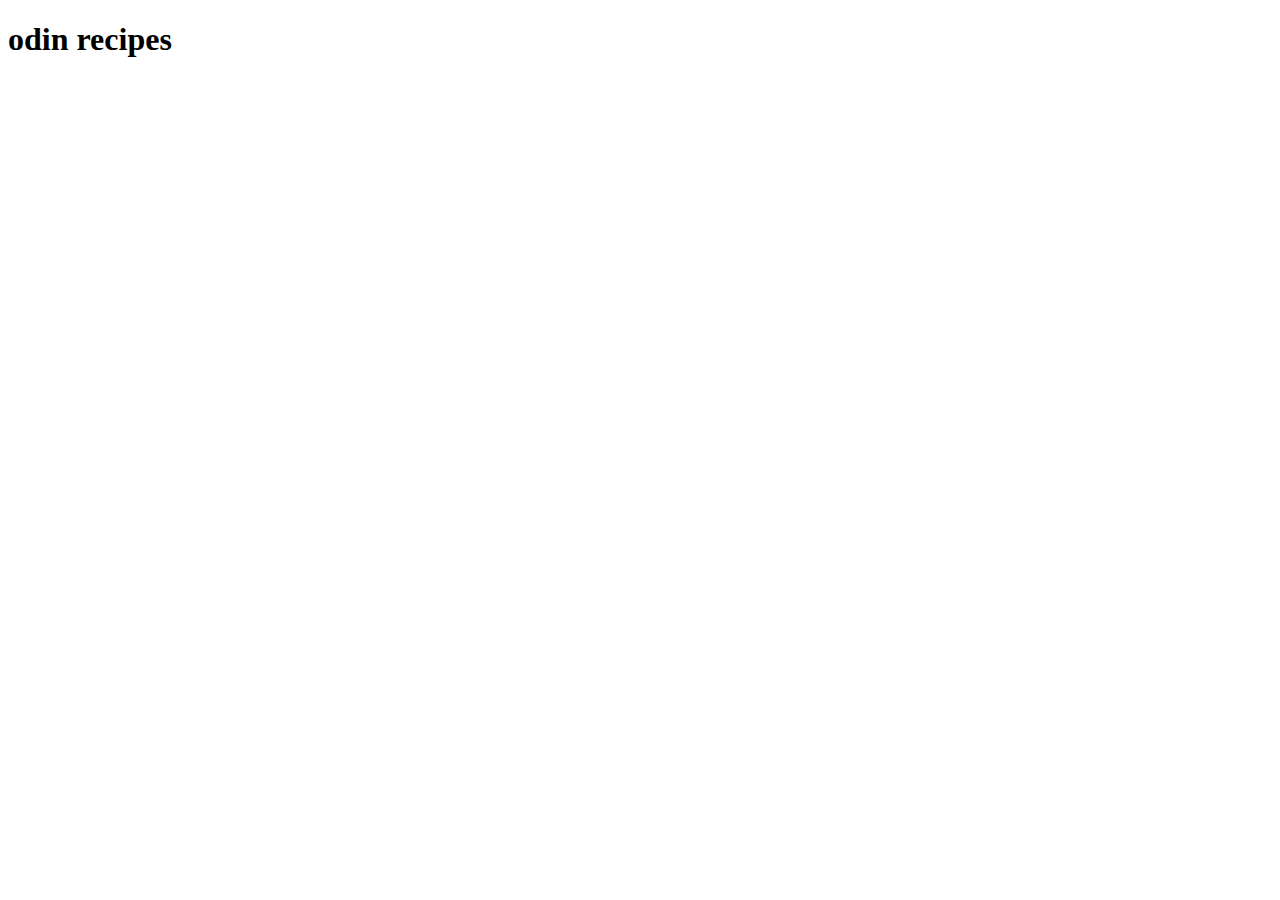
==== index.html @ 53537ecc "Pages added" ====
<!DOCTYPE html>
<html lang="en">
<head>
    <meta charset="UTF-8">
    <meta http-equiv="X-UA-Compatible" content="IE=edge">
    <meta name="viewport" content="width=device-width, initial-scale=1.0">
    <title>Document</title>
</head>
<body>
    <h1>
        odin recipes
    </h1>
</body>
</html>
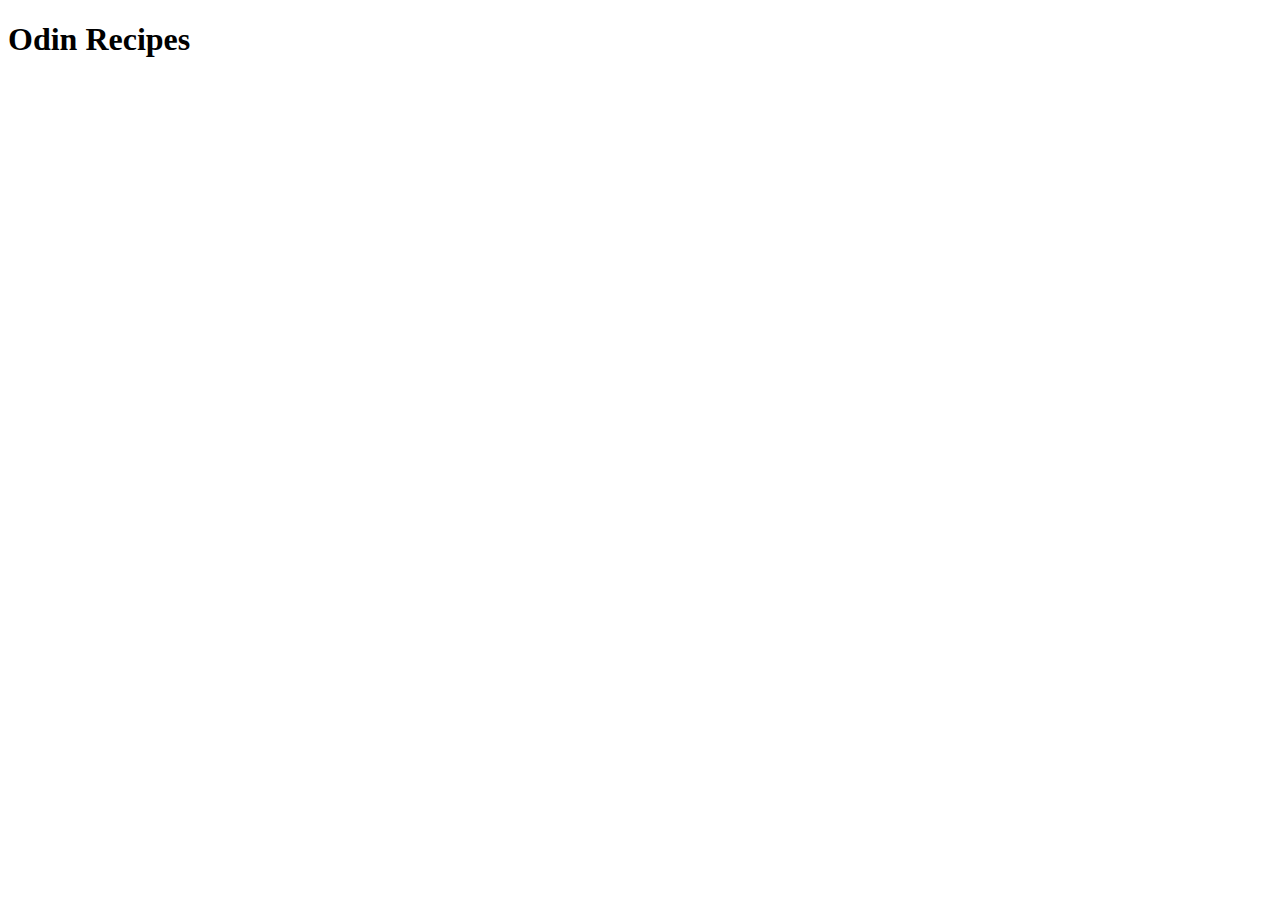
==== commit 3c6f3ddf: "Recipe Added" ====
--- a/index.html
+++ b/index.html
@@ -8,7 +8,7 @@
 </head>
 <body>
     <h1>
-        odin recipes
+        Odin Recipes
     </h1>
 </body>
 </html>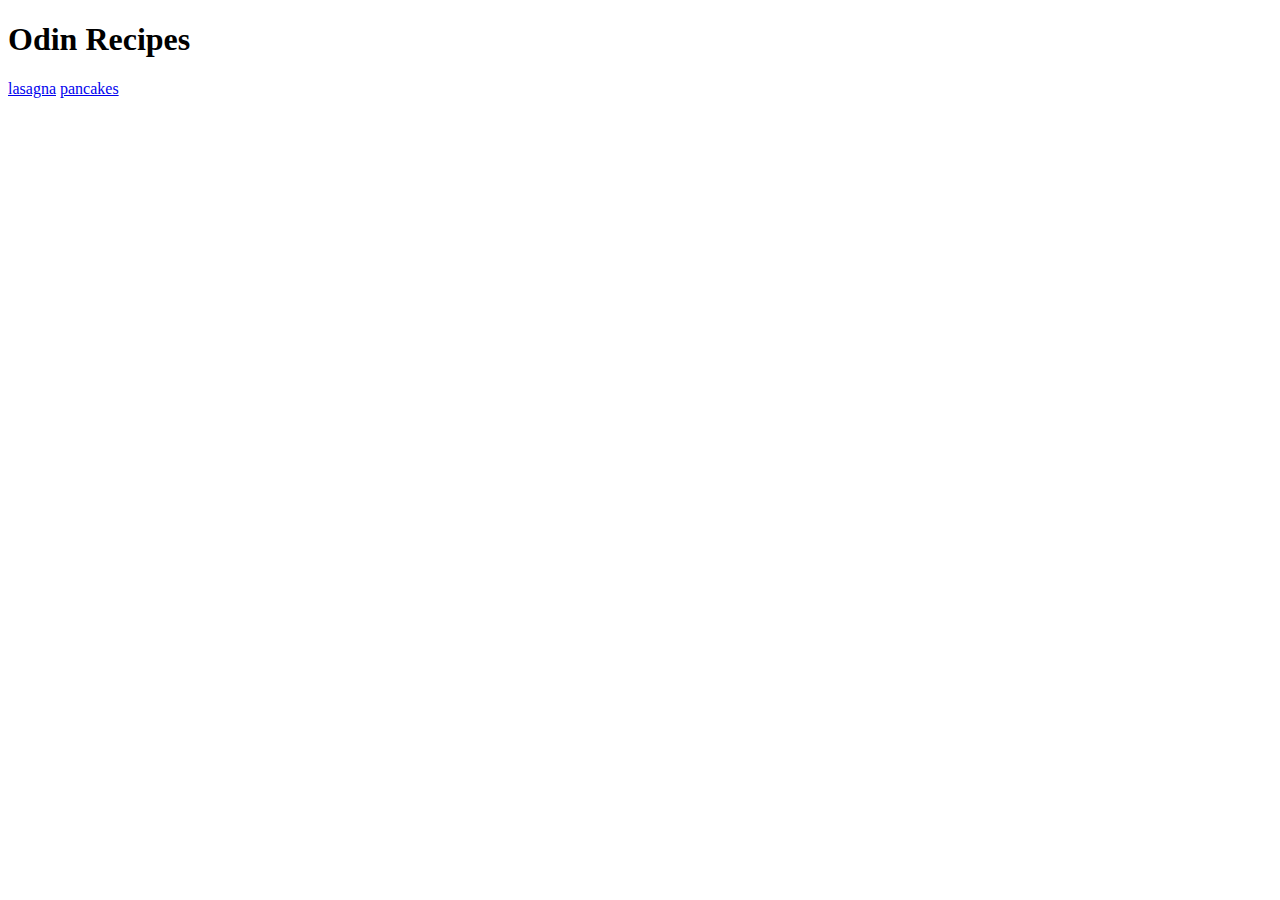
==== commit a40bb14f: "Links and Images updated" ====
--- a/index.html
+++ b/index.html
@@ -10,5 +10,8 @@
     <h1>
         Odin Recipes
     </h1>
+    <a href="./recipes/lasagna.html">lasagna</a>
+    <a href="./recipes/pancakes.html">pancakes</a>
+
 </body>
 </html>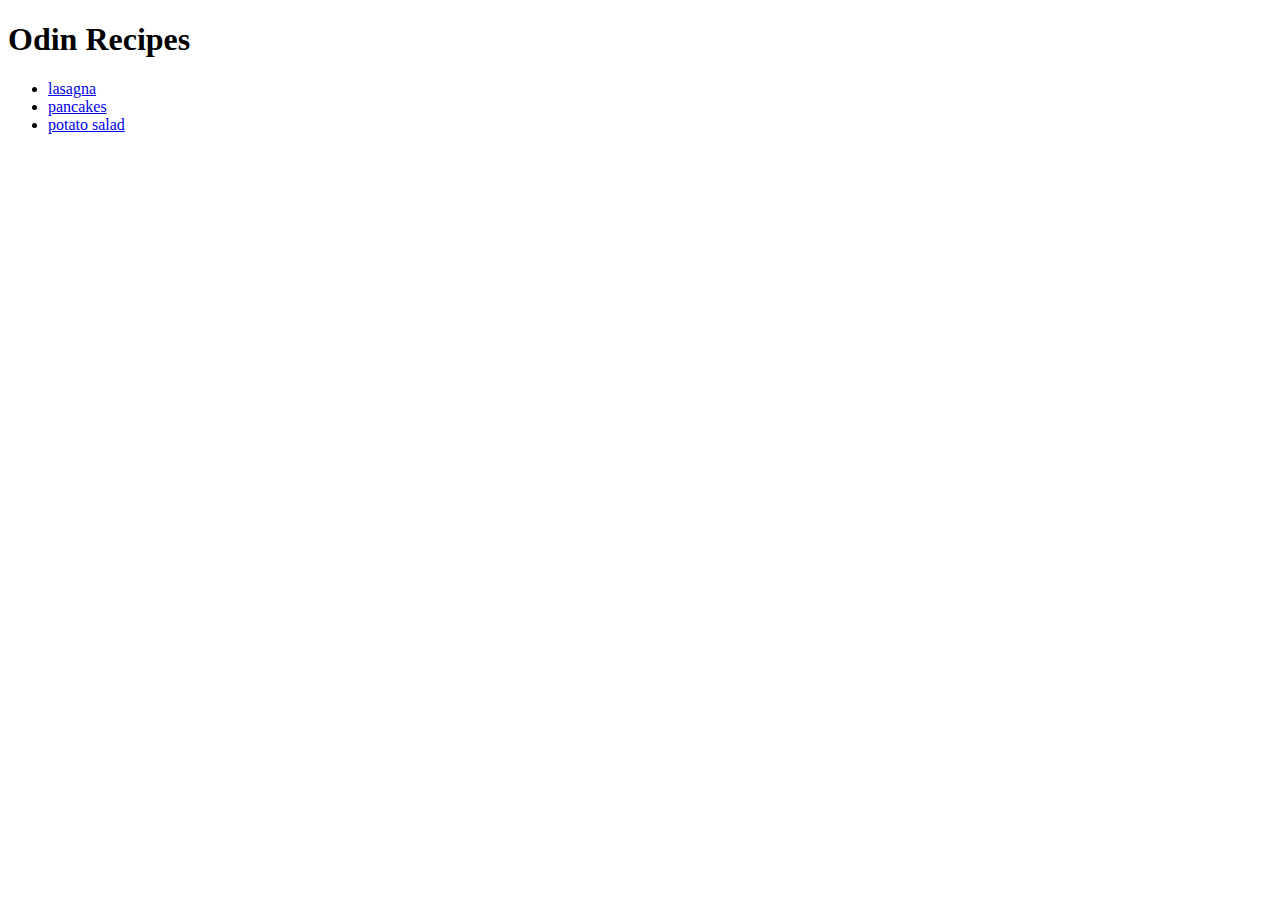
==== commit 13f936b7: "p.salad add link update" ====
--- a/index.html
+++ b/index.html
@@ -10,8 +10,13 @@
     <h1>
         Odin Recipes
     </h1>
-    <a href="./recipes/lasagna.html">lasagna</a>
-    <a href="./recipes/pancakes.html">pancakes</a>
+    <ul>
+        <li> <a href="./recipes/lasagna.html">lasagna</a></li>
+        <li>    <a href="./recipes/pancakes.html">pancakes</a>
+        </li>
+        <li> <a href="./recipes/potato_salad.html">potato salad</a></li>
+    
+    </ul>
 
 </body>
 </html>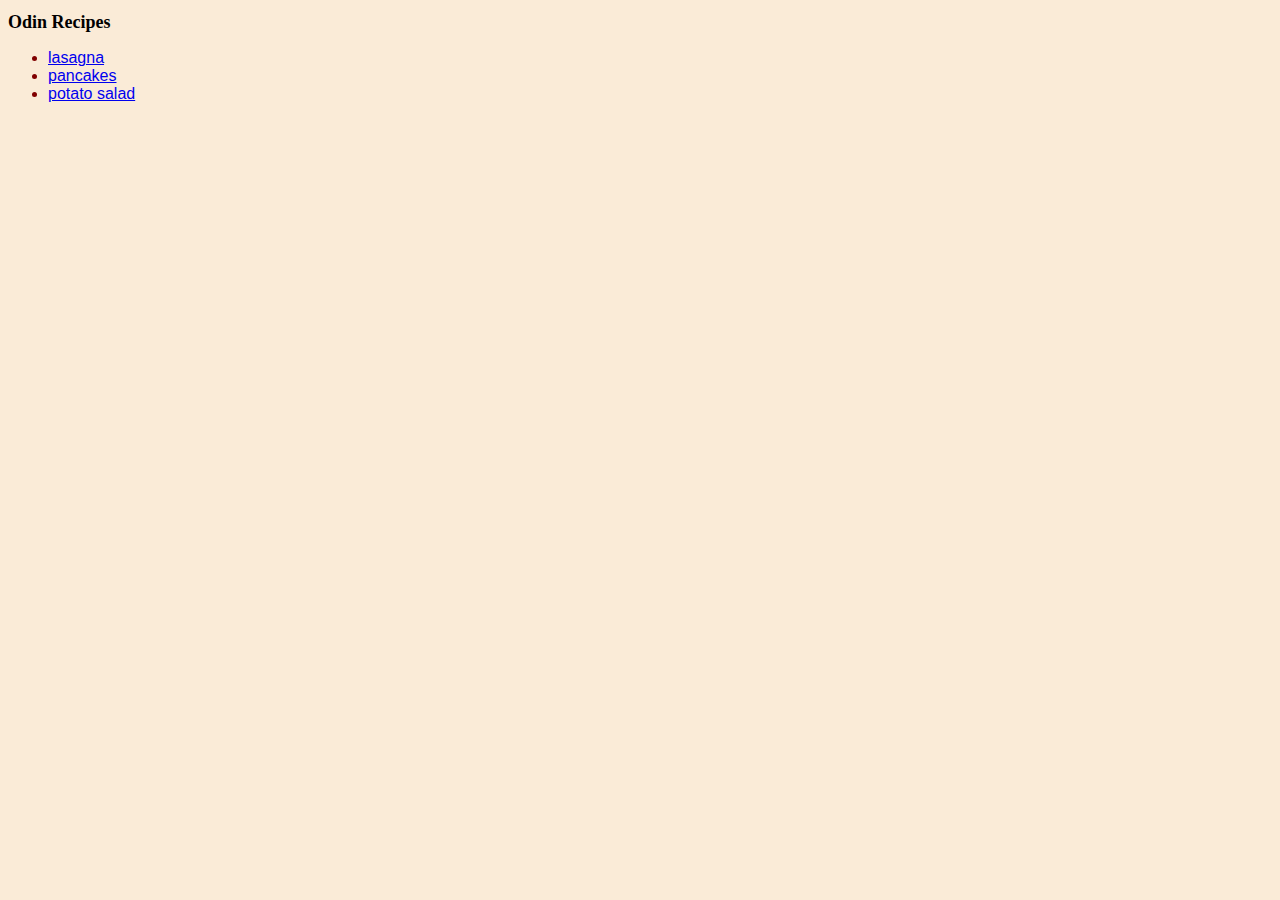
==== commit 27980772: "styleing added" ====
--- a/index.html
+++ b/index.html
@@ -5,6 +5,7 @@
     <meta http-equiv="X-UA-Compatible" content="IE=edge">
     <meta name="viewport" content="width=device-width, initial-scale=1.0">
     <title>Document</title>
+    <link rel="stylesheet" href="styles.css">
 </head>
 <body>
     <h1>
--- a/styles.css
+++ b/styles.css
@@ -0,0 +1,22 @@
+ body {
+     background-color: antiquewhite;
+
+ }
+
+ h1 {
+     font-size: large;
+     font-family: 'Times New Roman', Times, serif;
+     font-weight: bold;
+ }
+
+ p{
+     font-size: small;
+ }
+
+ li{
+     font-size: medium;
+     color: maroon;
+     font-family: 'Franklin Gothic Medium', 'Arial Narrow', Arial, sans-serif;
+     
+ }
+
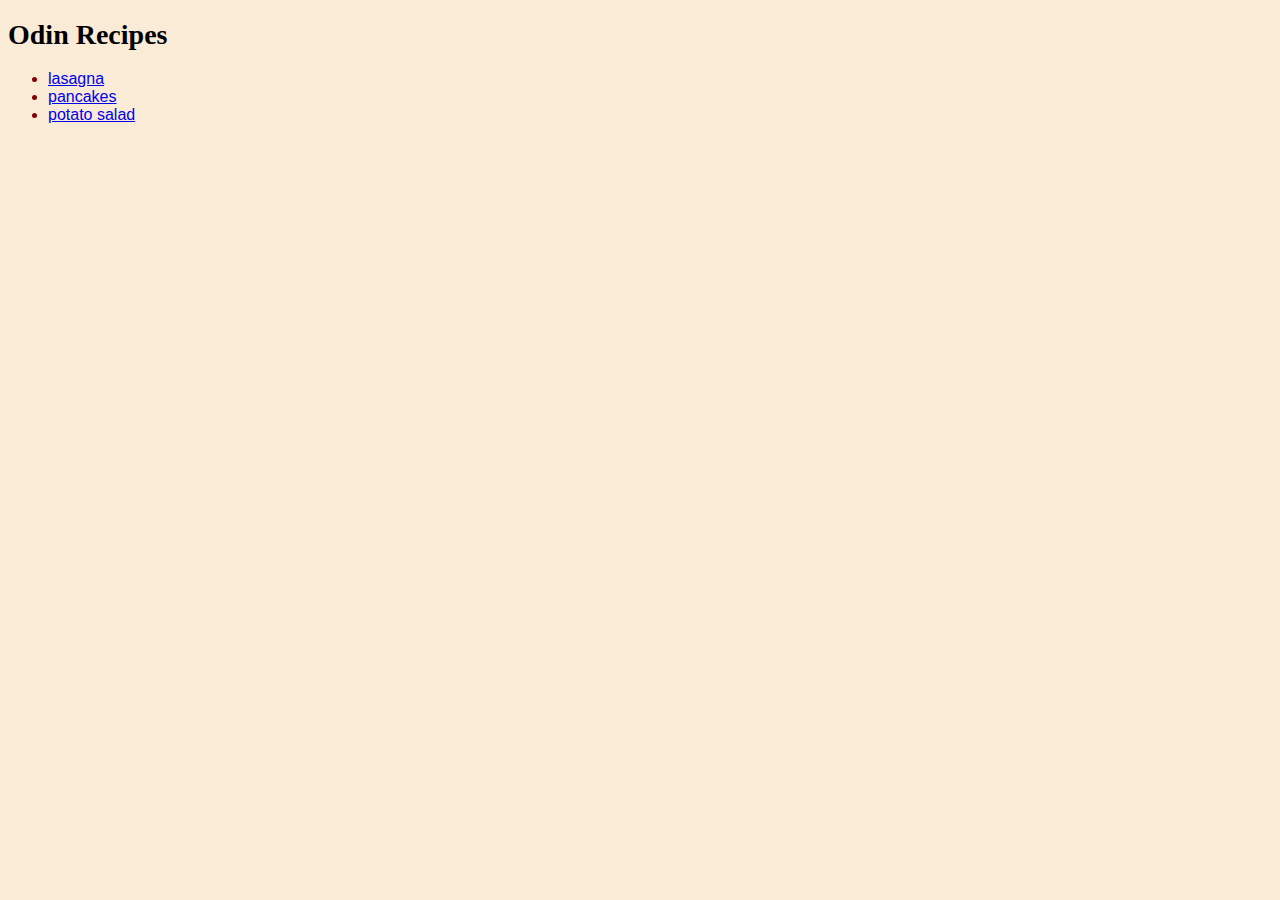
==== commit 093e64e4: "styling updated" ====
--- a/index.html
+++ b/index.html
@@ -5,7 +5,7 @@
     <meta http-equiv="X-UA-Compatible" content="IE=edge">
     <meta name="viewport" content="width=device-width, initial-scale=1.0">
     <title>Document</title>
-    <link rel="stylesheet" href="styles.css">
+    <link rel="stylesheet" href="css/styles.css">
 </head>
 <body>
     <h1>
--- a/css/styles.css
+++ b/css/styles.css
@@ -0,0 +1,22 @@
+ body {
+     background-color: antiquewhite;
+
+ }
+
+ h1 {
+     font-size: 28px;
+     font-family: 'Times New Roman', Times, serif;
+     font-weight: bold;
+ }
+
+ p{
+     font-size: small;
+ }
+
+ li{
+     font-size: medium;
+     color: maroon;
+     font-family: 'Franklin Gothic Medium', 'Arial Narrow', Arial, sans-serif;
+     
+ }
+
